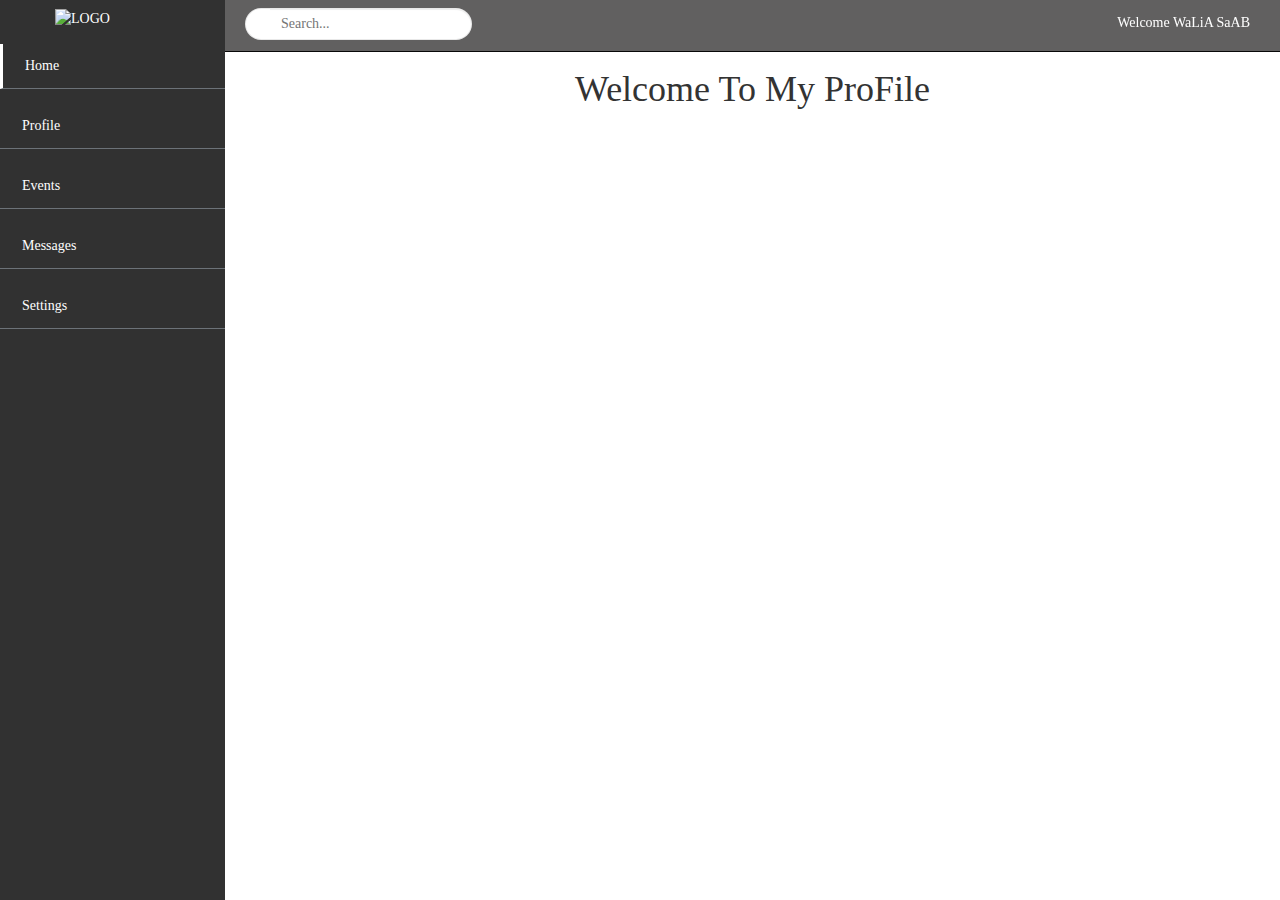
==== Dashboard/dashbord.html @ 79832759 "Start Final Year project Design" ====
<!DOCTYPE html>
<html lang="en">
<head>
    <meta charset="UTF-8">
    <meta http-equiv="X-UA-Compatible" content="IE=edge">
    <meta name="viewport" content="width=device-width, initial-scale=1.0">
    <link href="//maxcdn.bootstrapcdn.com/bootstrap/3.3.0/css/bootstrap.min.css" rel="stylesheet" id="bootstrap-css">
    
    <link rel="stylesheet" href="../css/dashboard.css">
    <title>Document</title>
</head>
<!------ Include the above in your HEAD tag ---------->

<body>
    <div id="throbber" style="display:none; min-height:120px;"></div>
    <div id="noty-holder"></div>

    <div id="wrapper">

        <!-- Navigation -->
    <nav class="navbar navbar-inverse navbar-fixed-top" role="navigation">
            <!-- Brand and toggle get grouped for better mobile display -->
            <div class="navbar-header">
                <button type="button" class="navbar-toggle" data-toggle="collapse" data-target=".navbar-ex1-collapse">
                    <span class="sr-only">Toggle navigation</span>
                    <i class="fa fa-bars" aria-hidden="true" style="color: white;"></i>
                </button>
                <div class="navbar-brand">   
                </div>
            </div>

            <form action="" class="navbar-form navbar-left">
                <div class="input-group">
                <div class="input-group-btn">
                    <button class="btn  search-btn-icon">
                    <i class="fa fa-search" aria-hidden="true"></i>                  
                    </button>
                </div>
                <input type="Search" placeholder="Search..." class="form-control-serch search-box" />   
                </div>     
            </form>

            <!-- Top Menu Items -->
            <div class="items">
            <ul class="nav navbar-right top-nav">        
                <li class="editpro">
                <i class="fasett fa-cog" aria-hidden="true" class="menu-button" id="menu-button"></i> 
                <h5 class="pull-left login-person-head">Welcome WaLiA SaAB</h5> 
                </li>
            </ul>
            </div>

            <!-- Sidebar Menu Items - These collapse to the responsive navigation menu on small screens -->
            <div class="collapse navbar-collapse navbar-ex1-collapse" style="background-color: #616060; border:1px solid #616060;">
                <ul class="nav navbar-nav side-nav">
                <a href="#"><img class="logostyle" src="..." alt="LOGO""></a>
                    <li>
                    <a class="active" href="#" data-toggle="collapse" data-target="#submenu-1"><i class="fa fa-home" aria-hidden="true"></i>   <span style="color:white;">  Home </span></a>
                    </li>
                    <li>
                        <a class="#" href="#" data-toggle="collapse" data-target="#submenu-1"><i class="fa fa-user-o" aria-hidden="true"></i>   <span style="color:white;">  Profile </span></a>
                    </li>
                    <li>
                        <a class="#" href="#" data-toggle="collapse" data-target="#submenu-1"><i class="fa fa-calendar" aria-hidden="true"></i>   <span style="color:white;"> Events </span></a>
                    </li>
                    <li>
                        <a class="#" href="#" data-toggle="collapse" data-target="#submenu-1"><i class="fa fa-envelope" aria-hidden="true"></i>  <span style="color:white;"> Messages </span></a>
                    </li>
                    <li>
                        <a class="#" href="#" data-toggle="collapse" data-target="#submenu-1"><i class="fa fa-cogs" aria-hidden="true"></i>   <span style="color:white;"> Settings </span></a>
                    </li>
                </ul>
            </div>
            <!-- /.navbar-collapse -->
    </nav>


    <div class="container-fluid">
    <div class="row text-center">
    <div class="col-md-12 dashhead">
    <h1> Welcome To My ProFile</h1>
    </div>
    </div>
    </div>

    </div><!-- /#wrapper -->
    <script src="https://cdn.jsdelivr.net/npm/bootstrap@5.2.3/dist/js/bootstrap.bundle.min.js"></script>
  
</body>
</html>
---- css/dashboard.css ----
body{
    font-family: 'lato' !important;
    background-color: white;
  }
  
  /*navbar start*/
  
  @media(min-width:768px) {
  
  body {
    margin-top: 50px;
  }
  }
  
  #wrapper {
    padding-left: 0;    
  }
  
  #page-wrapper {
    width: 100%;        
    padding: 0;
  }
  
  /* Side Navigation */
  
  @media(min-width:768px) {
  
  #wrapper {
    padding-left: 225px;
  }
  
  #page-wrapper {
    padding: 2px 10px;
  }
  
  .side-nav {
    position: fixed;
    top: -21px;
    left: 225px;
    width: 225px;
    margin-left: -225px;
    border: none;
    border-radius: 0;
    overflow-y: auto;
    background-color: #313131;
    bottom: 0;
    overflow-x: hidden;
    padding-bottom: 40px;
    margin-top: 20px;
  }
  
  .side-nav>li>a {
    width: 225px;
    border-bottom: 1px solid #6C7278;
    margin-top: 15px;
  } 
  }
  
  .navbar-inverse .navbar-collapse, .navbar-inverse .navbar-form {
    border-color: #616060 !important;
  }
  
  .navbar-ex1-collapse{
    background-color: #fff;
  }
  
  .logostyle{
    width: 50%;
    max-width: 186px;
    margin-top: 10px;
    margin-left: 55px;
  }
  
  .navbar-inverse .navbar-nav > li > .active{
    border-left: 3px solid white;
  }
  
  .nav > li > a {
    position: relative;
    display: block;
    padding: 12px 15px;
    margin-right: 15px;
  }
  
  .nav .open > a, .nav .open > a:focus, .nav .open > a:hover {
    background-color: transparent;
    border-color: white;
  }
  
  a {
    color: white !important;
    text-decoration: none;
  }
  
  .form-control-serch {
    height: 32px;
    padding: 0px 12px;
    font-size: 14px;
    line-height: 1.42857143;
    color: #555;
    background-color: #fff;
    background-image: none;
    border: 1px solid #ccc;
    border-radius: 0px 22px 22px 0px;
    box-shadow: inset 0 1px 1px rgba(0,0,0,.075);
    transition: border-color ease-in-out .15s,box-shadow ease-in-out .15s;
  }
  
  .search-btn-icon{
    background-color: #fff;
    border:1px solid #E8E8E8;
    border-right: transparent !important; 
    border-top-left-radius: 30px;
    border-bottom-left-radius: 30px;
    height: 32px;
    margin-left: 200px;
  }
   
  .search-box{
    border-left:transparent !important;
    border-top-right-radius: 30px;
    border-bottom-right-radius: 30px;
    border:1px solid #E8E8E8;
    height: 32px;
  }
  
  .fasett {
    display: inline-block;
    font: normal normal normal 14px/1 FontAwesome;
    font-size: 25px;
    text-rendering: auto;
    color: white;
    margin-top: 10px;
    margin-right: 30px;
    cursor: pointer;
  }
  
  a:hover {
    background-color: transparent !important;
  }
  
  .editpro h5 {
    margin-right: 15px;
    margin-top: 15px;
    color: white;
  }
  
  /*navbar end*/
  @media screen and (max-device-width: 640px) { 
  
  .search-btn-icon{
    background-color: #fff;
    border:1px solid #E8E8E8;
    border-right: transparent !important; 
    border-top-left-radius: 30px;
    border-bottom-left-radius: 30px;
    height: 32px;
    margin-left: 115px;
  }
  
  .editpro h5 {
      margin-right: 12px;
      margin-top: 15px;
      color: white;
      margin-left: 158px;
  }
  
  .dashhead h1{
     margin-top: 180px;
  }
  }
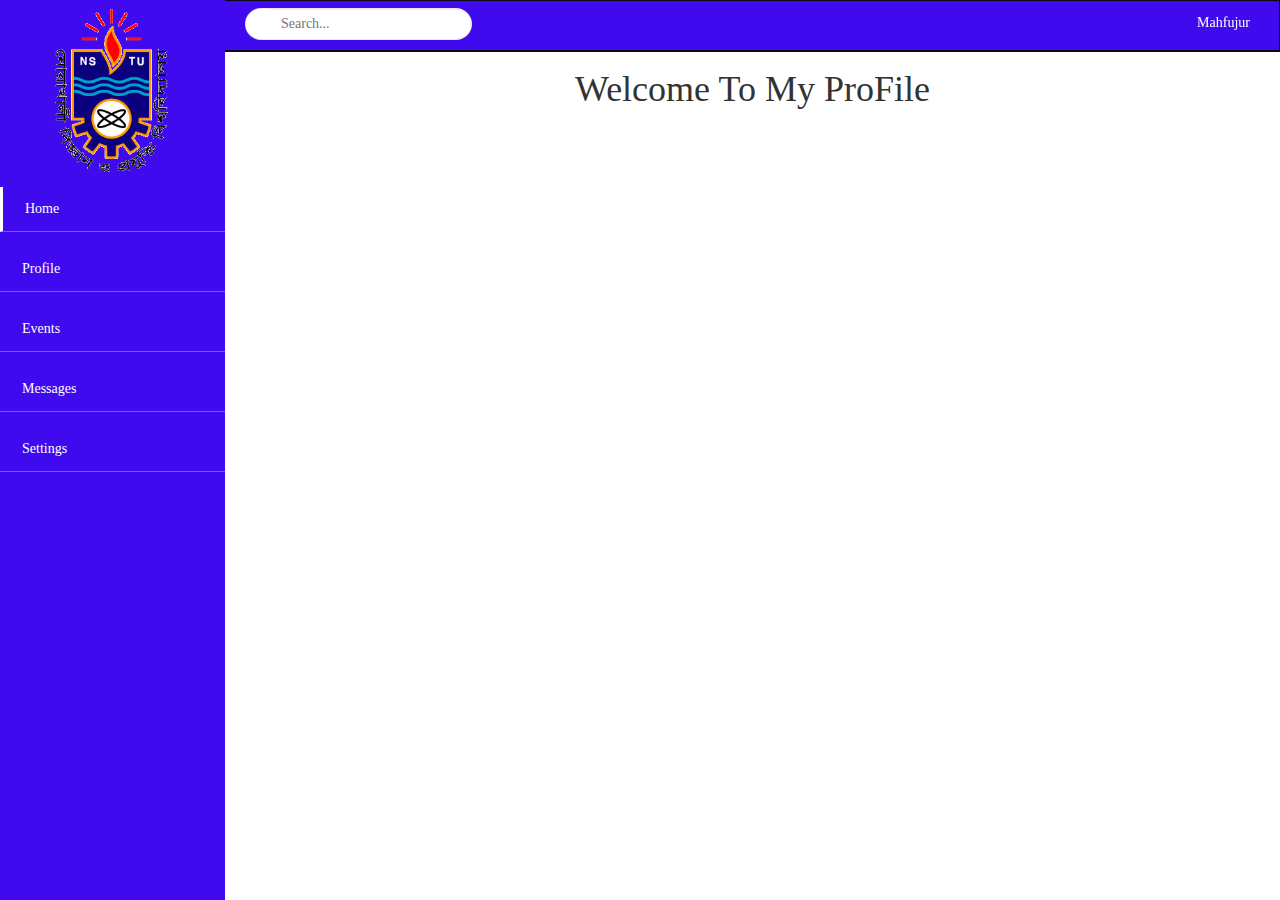
==== commit b379290c: "student feedback_form" ====
--- a/Dashboard/dashbord.html
+++ b/Dashboard/dashbord.html
@@ -45,15 +45,15 @@
             <ul class="nav navbar-right top-nav">        
                 <li class="editpro">
                 <i class="fasett fa-cog" aria-hidden="true" class="menu-button" id="menu-button"></i> 
-                <h5 class="pull-left login-person-head">Welcome WaLiA SaAB</h5> 
+                <h5 class="pull-left login-person-head">Mahfujur</h5> 
                 </li>
             </ul>
             </div>
 
             <!-- Sidebar Menu Items - These collapse to the responsive navigation menu on small screens -->
-            <div class="collapse navbar-collapse navbar-ex1-collapse" style="background-color: #616060; border:1px solid #616060;">
+            <div class="collapse navbar-collapse navbar-ex1-collapse" style="background-color: #3f0aee; border:1px solid #3f0aee;">
                 <ul class="nav navbar-nav side-nav">
-                <a href="#"><img class="logostyle" src="..." alt="LOGO""></a>
+                <a href="#"><img class="logostyle" src="../image/nstu_logo.png" alt="LOGO"></a>
                     <li>
                     <a class="active" href="#" data-toggle="collapse" data-target="#submenu-1"><i class="fa fa-home" aria-hidden="true"></i>   <span style="color:white;">  Home </span></a>
                     </li>
--- a/css/dashboard.css
+++ b/css/dashboard.css
@@ -42,7 +42,7 @@
     border: none;
     border-radius: 0;
     overflow-y: auto;
-    background-color: #313131;
+    background-color: #3f0aee;
     bottom: 0;
     overflow-x: hidden;
     padding-bottom: 40px;
@@ -57,7 +57,7 @@
   }
   
   .navbar-inverse .navbar-collapse, .navbar-inverse .navbar-form {
-    border-color: #616060 !important;
+    border-color: #0c0916 !important;
   }
   
   .navbar-ex1-collapse{
@@ -97,7 +97,7 @@
     padding: 0px 12px;
     font-size: 14px;
     line-height: 1.42857143;
-    color: #555;
+    color: #0c0a13;
     background-color: #fff;
     background-image: none;
     border: 1px solid #ccc;
